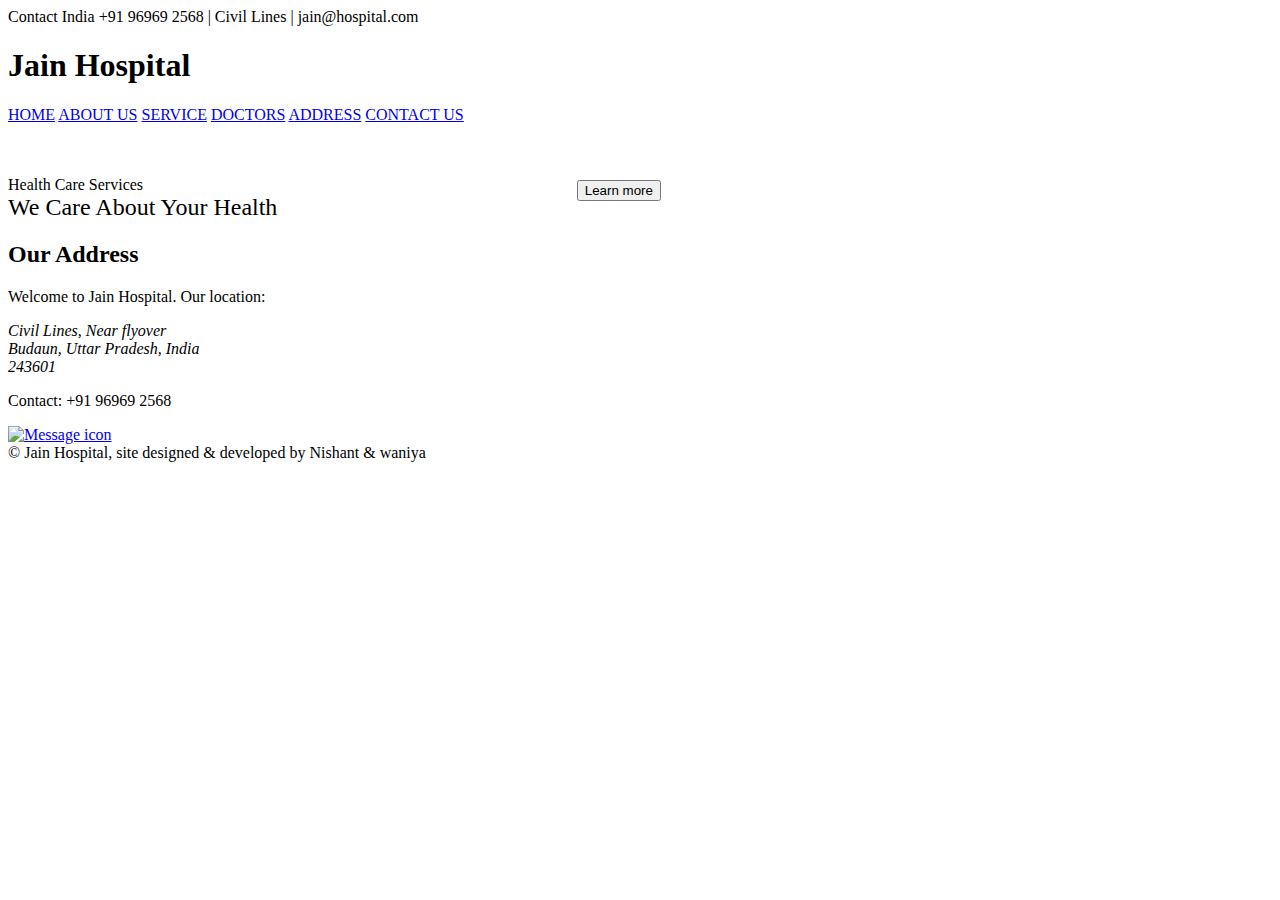
==== address.html @ b6e8eb67 "Update address.html" ====
<!DOCTYPE html>
<html>
<head>
    <title>Jain Hospital - Address</title>
    <link href="css/style.css" type="text/css" rel="stylesheet">
</head>
<body>
    <!-- Top Section -->
    <div class="top">
        <div>
            Contact India +91 96969 2568 | Civil Lines | jain@hospital.com 
        </div>
    </div>
    
    <!-- Logo Section -->
    <div class="logo">
        <div>
            <h1><span class="blue-text bigger-text">Jain</span> <span class="black-text bigger-text">Hospital</span></h1>
            <div class="links">
                <a href="index.html">HOME</a>
                <a href="about.html">ABOUT US</a>
                <a href="service.html">SERVICE</a>
                <a href="doctor.html">DOCTORS</a>
                <a href="address.html">ADDRESS</a>
                <a href="contact.html">CONTACT US</a>
            </div>
        </div>
    </div>
    
    <!-- Middle Section -->
    <div class="middle">
        <div style="position: relative; background-image: url('img/a.jpg'); background-repeat: no-repeat; background-position: center; background-size: cover;">
            <p>
                <br><br>
                Health Care Services<br>
                <font size="5px"> We Care About Your Health </font>
            </p>
            <a href="about.html" style="position: absolute; top: 50%; left: 45%;">
                <button class="custom-button">Learn more</button>
            </a>
        </div>
    </div>
    
    <!-- Address Section -->
    <div class="address-section">
        <h2>Our Address</h2>
        <p>Welcome to Jain Hospital. Our location:</p>
        <address>
            Civil Lines, Near flyover<br>
            Budaun, Uttar Pradesh, India<br>
            243601
        </address>
        <p class="contact-info">Contact: +91 96969 2568</p>
    </div>
    
 <!-- Message icon Section -->
    <a href="notice.html">
<img src="img/icon.jpg" alt="Message icon" class="icon-image">     
    </a>
    
    <!-- Footer Section -->
    <div class="nav_down">
        <div>
            &copy; Jain Hospital, site designed & developed by Nishant & waniya
        </div>
    </div>
</body>
</html>
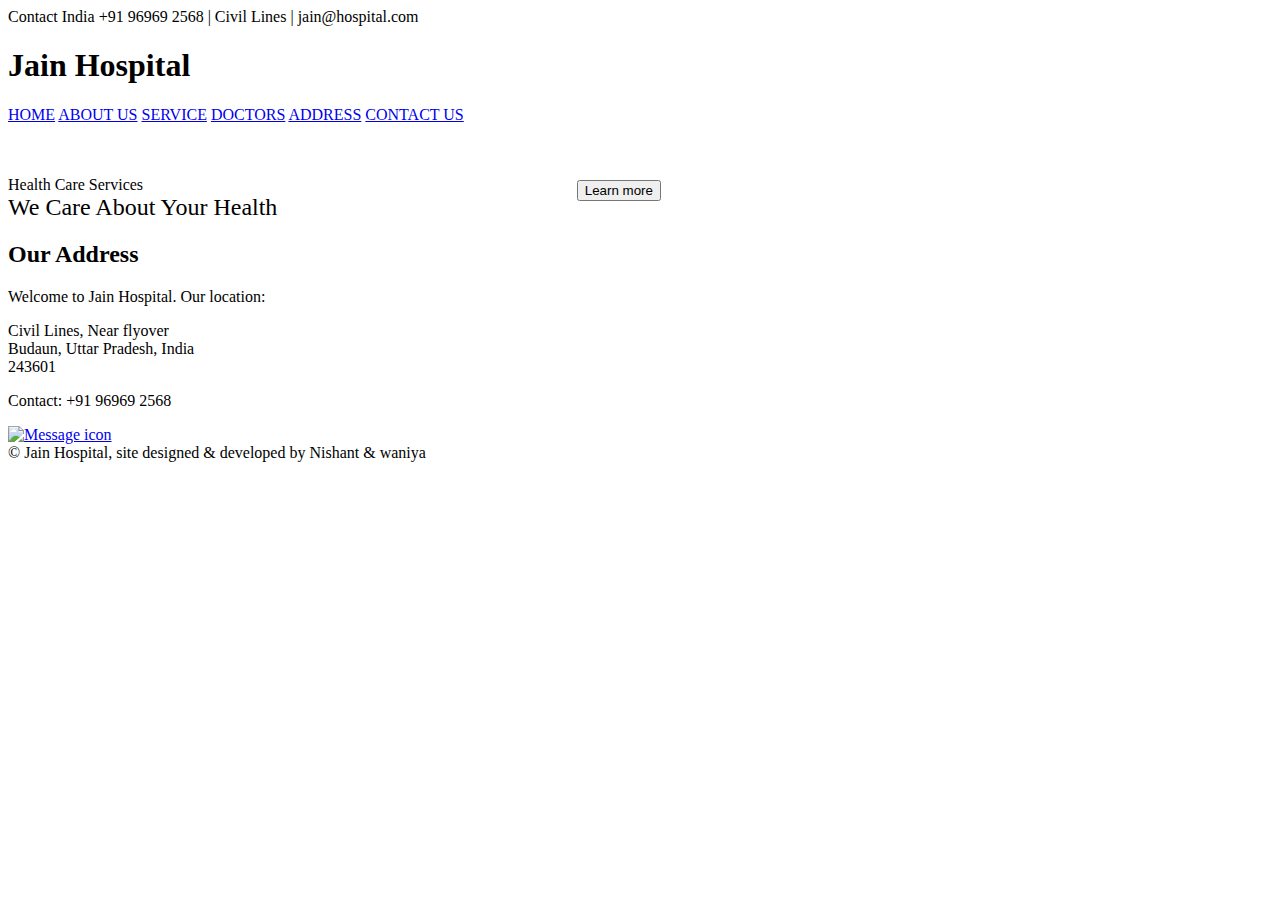
==== commit 66ca4bd0: "Update address.html" ====
--- a/address.html
+++ b/address.html
@@ -45,11 +45,9 @@
     <div class="address-section">
         <h2>Our Address</h2>
         <p>Welcome to Jain Hospital. Our location:</p>
-        <address>
             Civil Lines, Near flyover<br>
             Budaun, Uttar Pradesh, India<br>
             243601
-        </address>
         <p class="contact-info">Contact: +91 96969 2568</p>
     </div>
     
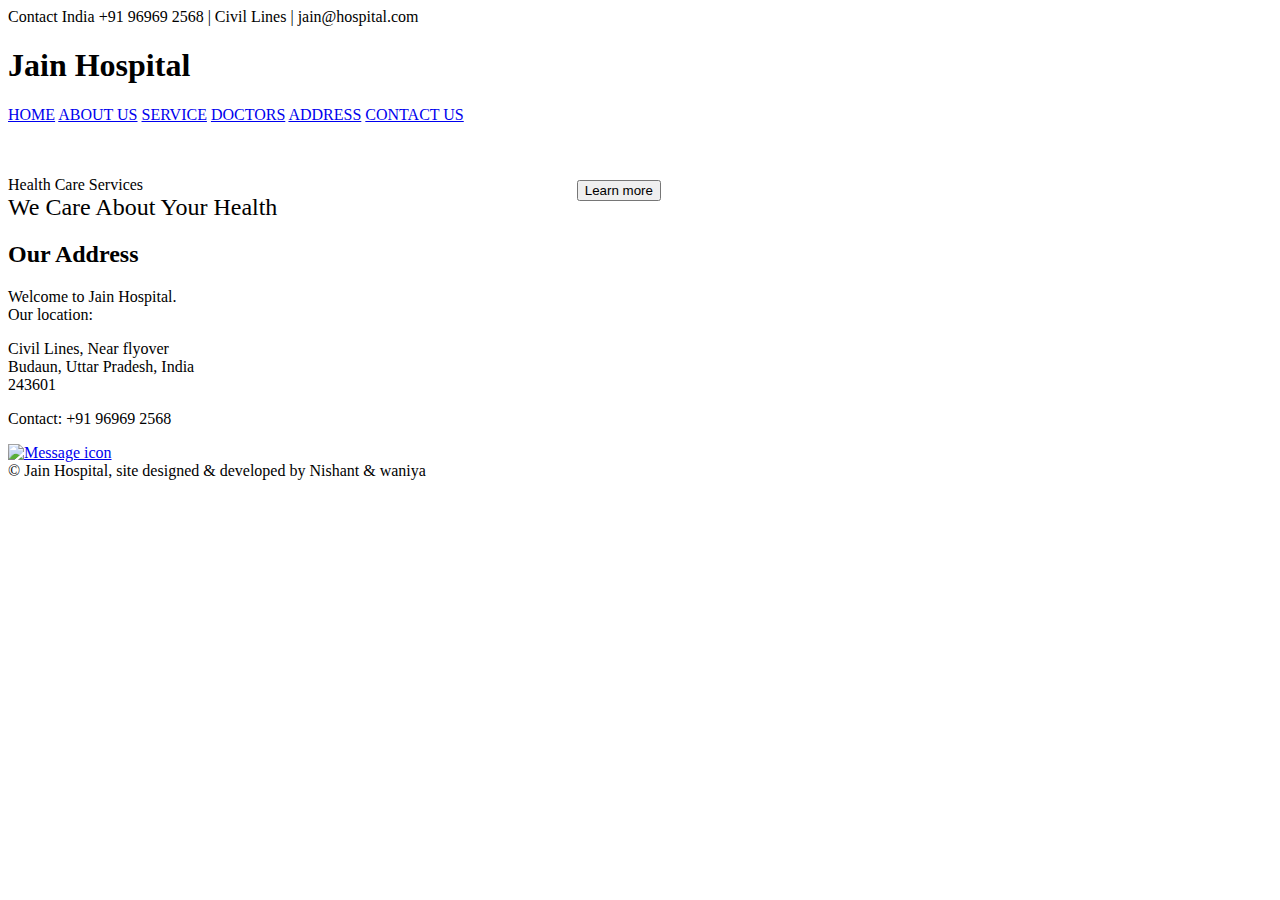
==== commit aa357db3: "Update address.html" ====
--- a/address.html
+++ b/address.html
@@ -44,7 +44,7 @@
     <!-- Address Section -->
     <div class="address-section">
         <h2>Our Address</h2>
-        <p>Welcome to Jain Hospital. Our location:</p>
+        <p>Welcome to Jain Hospital.<br> Our location:</p>
             Civil Lines, Near flyover<br>
             Budaun, Uttar Pradesh, India<br>
             243601
